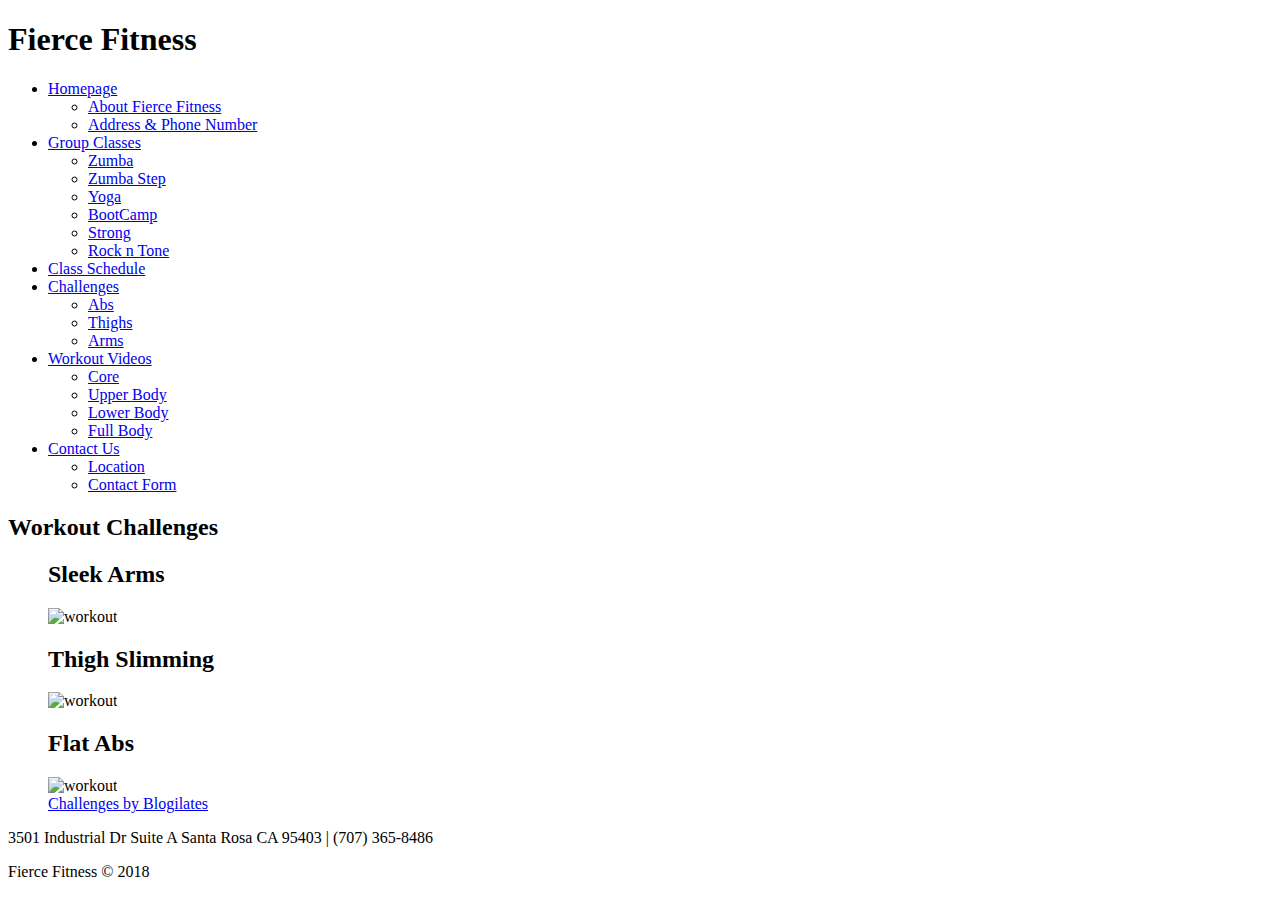
==== challeges.html @ 8f57cf1c "Add files via upload" ====
<!DOCTYPE html>
<html lang="en">

<head>
    <meta http-equiv="Content-Type" content="text/html; charset=utf-8">
    <title>Class Schedule</title>
    <link rel="stylesheet" type="text/css" href="styles/default.css">
    <meta name="viewport" content="width=device-width, initial-scale=1">
    <link rel="stylesheet" type="text/css" href="styles/stylesheet.css">
</head>

<body>
    <div id="container">
        <header>
            <h1 class="hidden">Fierce Fitness
            </h1>
        </header>
        <nav id="mainMenu">
            <ul class="dropdown">
                <li><a href="home.html">Homepage</a>
                    <ul>
                        <li><a href="home.html#about">About Fierce Fitness</a></li>
                        <li><a href="home.html#footer">Address &amp; Phone Number</a></li>

                    </ul>
                </li>
                <li><a href="classes.html">Group Classes</a>
                    <ul>
                        <li><a href="classes.html#zumba">Zumba</a></li>
                        <li><a href="classes.html#zumbastep">Zumba Step</a></li>
                        <li><a href="classes.html#yoga">Yoga</a></li>
                        <li><a href="classes.html#bootcamp">BootCamp</a></li>
                        <li><a href="classes.html#strong">Strong</a></li>
                        <li><a href="classes.html#pound">Rock n Tone</a></li>
                    </ul>
                </li>
                <li><a href="schedule.html">Class Schedule</a></li>
                <li class="active"><a href="workouts.html">Challenges</a>
                    <ul>
                        <li><a href="#abs">Abs</a></li>
                        <li><a href="#thighs">Thighs</a></li>
                        <li><a href="#arms">Arms</a></li>
                    </ul>
                </li>
                <li><a href="workouts.html">Workout Videos</a>
                    <ul>
                        <li><a href="workouts.html#core">Core</a></li>

                        <li><a href="workouts.html#upperBody">Upper Body</a></li>
                        <li><a href="workouts.html#lowerBody">Lower Body</a></li>
                        <li><a href="workouts.html#fullBody">Full Body</a></li>
                    </ul>
                </li>
                <li><a href="contact.html">Contact Us</a>
                    <ul>
                        <li><a href="form.html#location">Location</a></li>
                        <li><a href="form.html#contact">Contact Form</a></li>
                    </ul>
                </li>
            </ul>
        </nav>
        <div id="main" class="calendar">
            <section class="schedule">
                <h2>Workout Challenges</h2>
                <figure>
                    <h2 id="arms">Sleek Arms</h2> <img src="assets/arms.png" alt="workout">
                    <h2 id="thighs">Thigh Slimming</h2>
                    <img src="assets/thighs.png" alt="workout">
                    <h2 id="abs">Flat Abs</h2>
                    <img src="assets/abs.png" alt="workout">
                    <figcaption><a href="https://www.blogilates.com/100squatseveryday1/">Challenges by Blogilates</a></figcaption>
                </figure>
            </section>

        </div>
        <footer>
            <p>3501 Industrial Dr Suite A Santa Rosa CA 95403 | (707) 365-8486</p>

            <p>Fierce Fitness &copy; 2018</p>
        </footer>
    </div>
</body>

</html>
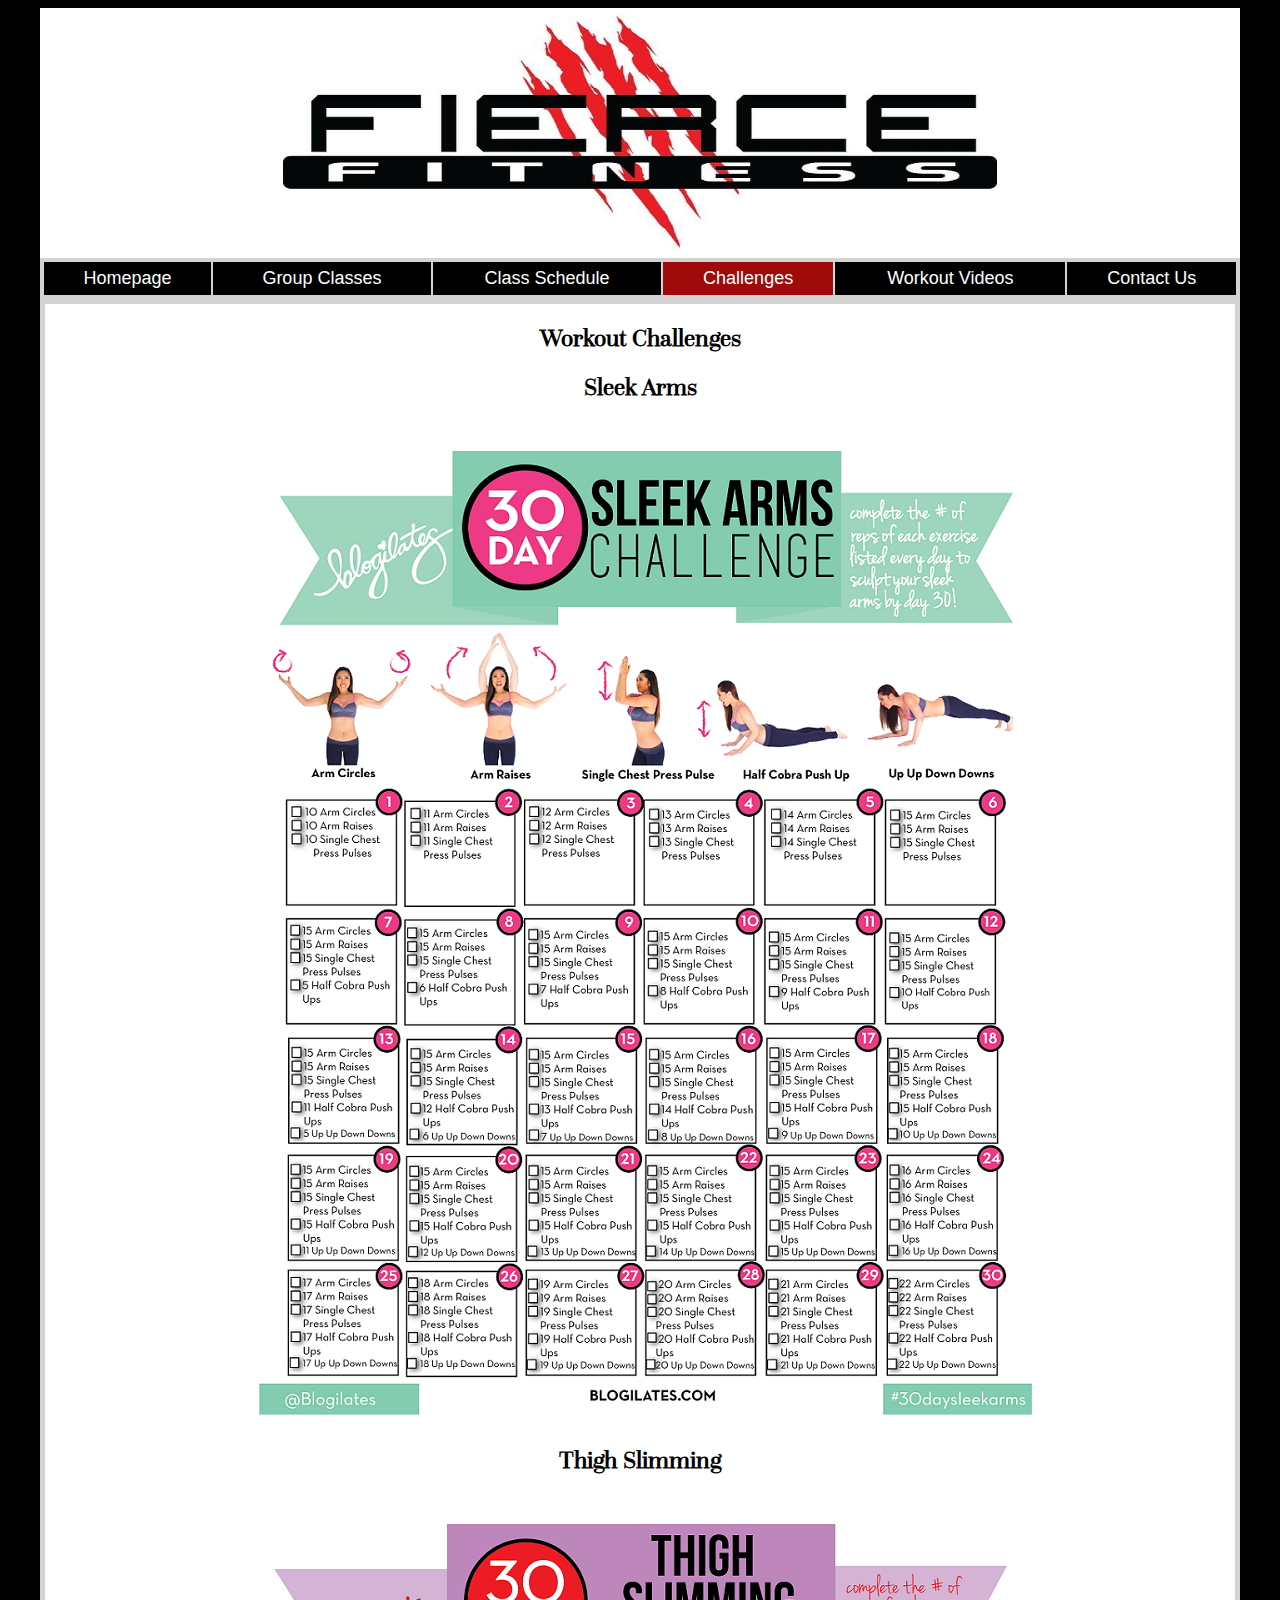
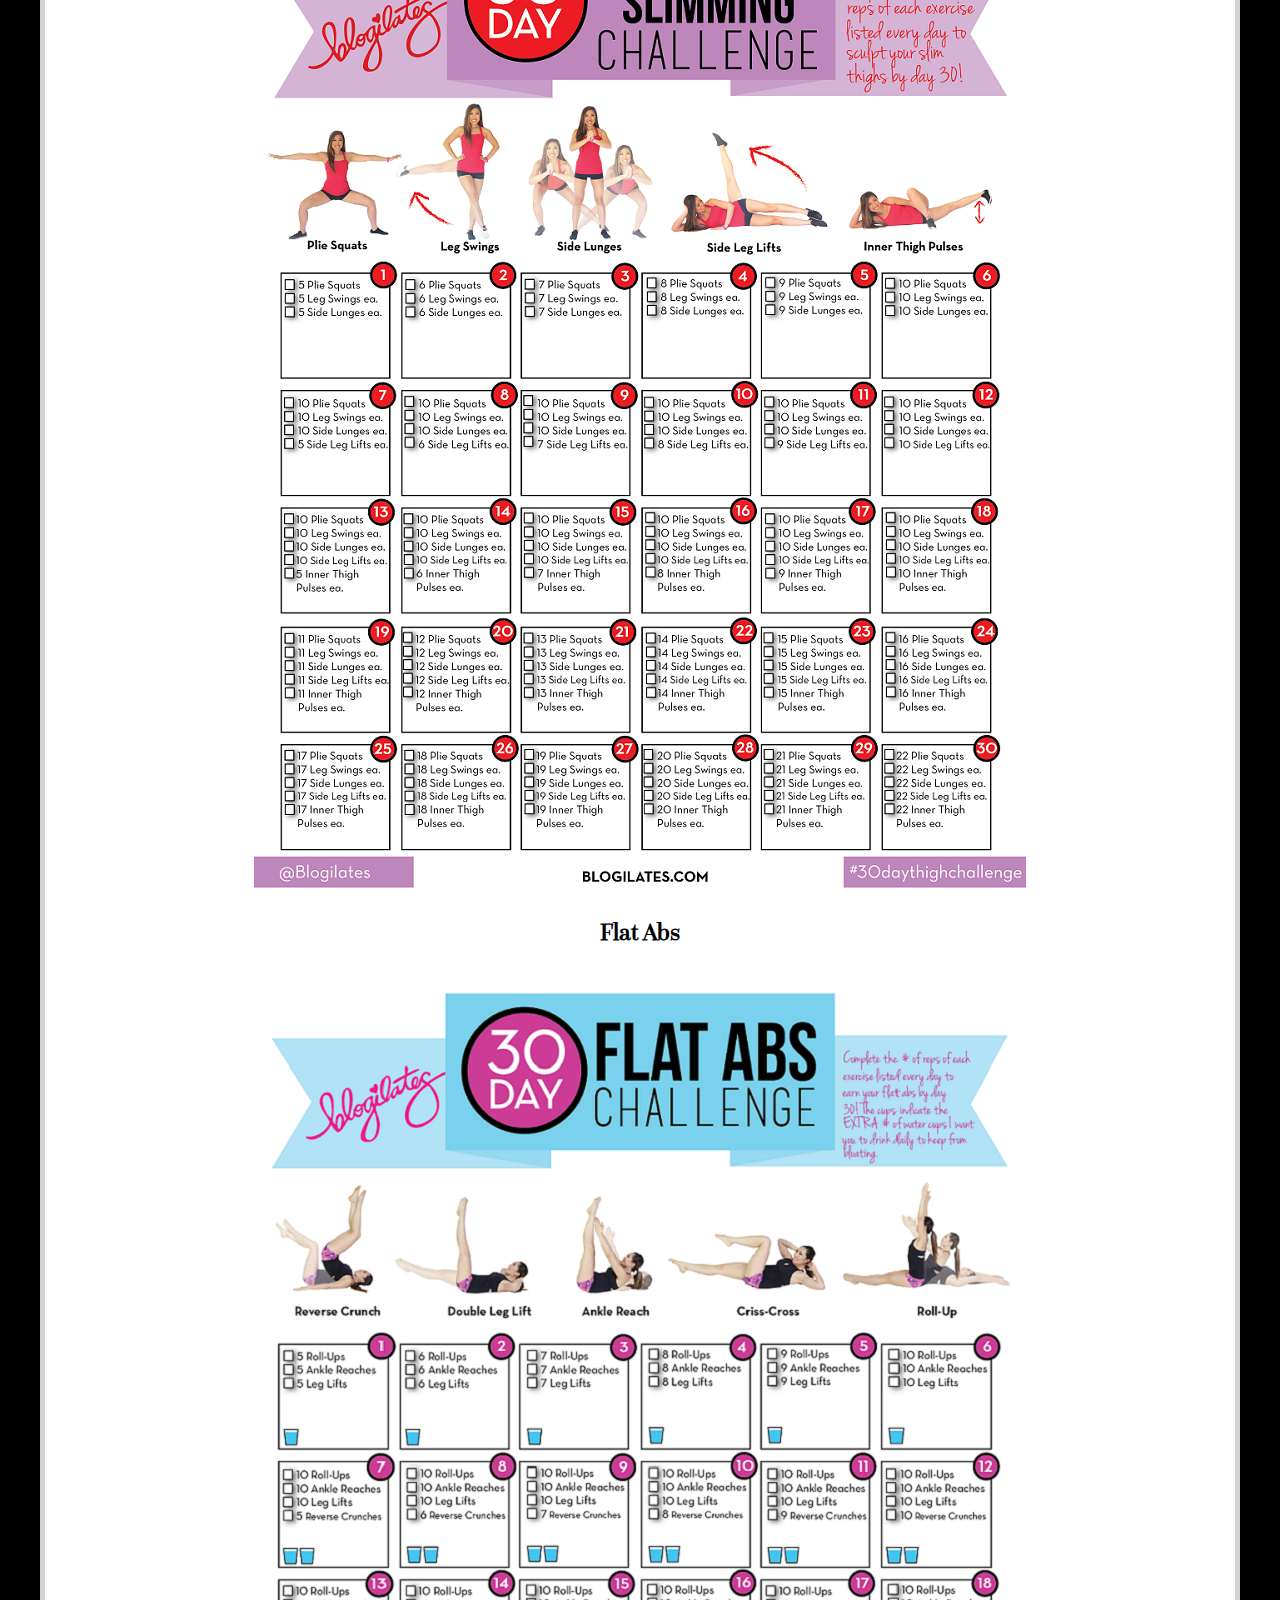
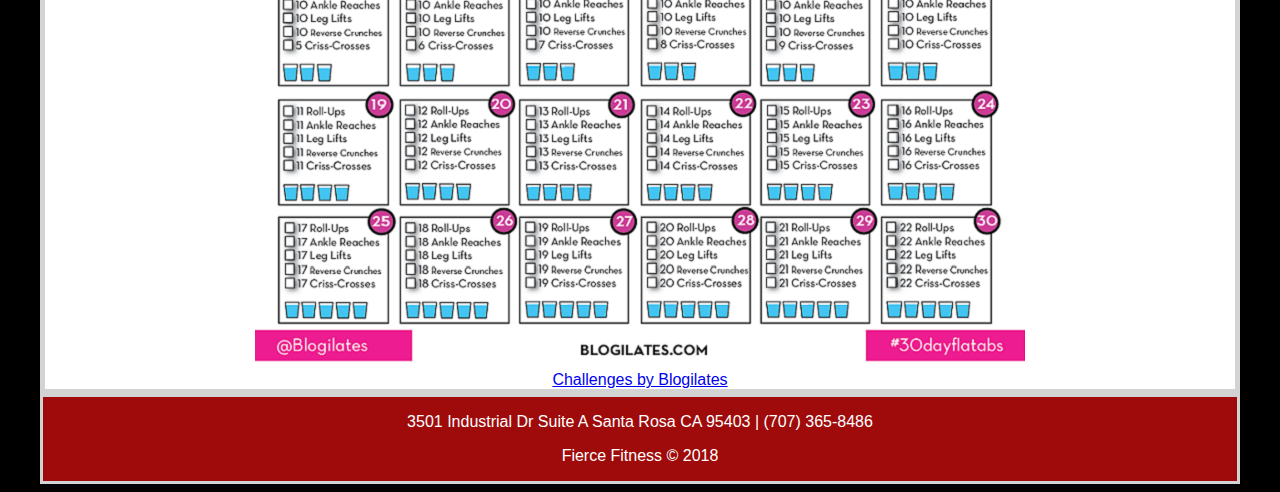
==== commit 5c833d83: "Update challeges.html" ====
--- a/challeges.html
+++ b/challeges.html
@@ -17,10 +17,10 @@
         </header>
         <nav id="mainMenu">
             <ul class="dropdown">
-                <li><a href="home.html">Homepage</a>
+                <li><a href="index.html">Homepage</a>
                     <ul>
-                        <li><a href="home.html#about">About Fierce Fitness</a></li>
-                        <li><a href="home.html#footer">Address &amp; Phone Number</a></li>
+                        <li><a href="index.html#about">About Fierce Fitness</a></li>
+                        <li><a href="index.html#footer">Address &amp; Phone Number</a></li>
 
                     </ul>
                 </li>
--- a/styles/default.css
+++ b/styles/default.css
@@ -0,0 +1,319 @@
+* {
+    box-sizing: border-box;
+}
+
+body {
+    font-family: arial, verdana, sans-serif;
+    background-color: black;
+}
+
+#container {
+    max-width: 1200px;
+    margin: auto;
+    margin: 0px;
+}
+
+header {
+    background-color: white;
+}
+
+nav {
+    background-color: black;
+    display: flex;
+    flex-wrap: wrap;
+
+}
+
+nav ul {
+    padding: 0;
+    margin: auto;
+    width: 100%;
+}
+
+nav ul li {
+    padding: 6px;
+    text-align: center;
+    font-size: 18px;
+    font-family: sans-serif;
+    border-bottom: grey dotted 1px;
+    position: relative;
+}
+
+.active {
+    background-color: rgb(159, 10, 10);
+}
+
+nav li:hover {
+    background-color: rgb(159, 10, 10);
+}
+
+#main {
+    display: flex;
+    flex-direction: column;
+    background-color: lightgrey;
+    align-items: stretch;
+    margin: auto;
+    width: 100%;
+}
+
+
+#overFlowY {
+    overflow-y: scroll;
+}
+
+
+figure,
+table {
+    margin: auto;
+}
+
+
+.hidden {
+    display: none;
+}
+
+nav {
+    border: solid lightgrey;
+    text-align: center;
+}
+
+section {
+    position: relative;
+    margin: 5px;
+    background: white;
+}
+
+header {
+    background-image: url(../assets/fierce_logo2.jpg);
+    height: 120px;
+    background-repeat: no-repeat;
+    background-position: center;
+    background-size: contain;
+}
+
+
+footer {
+    border: solid lightgrey;
+    background-color: rgb(159, 10, 10);
+}
+
+h1,
+h2 {
+    font-family: '2-questa_grande_regular_31', arial, verdana, serif;
+}
+
+
+h1,
+h2,
+h3,
+footer,
+figure {
+    text-align: center;
+}
+
+header h1,
+nav a,
+footer {
+    color: white;
+    text-decoration: none;
+}
+
+img,
+video,
+embed {
+    max-width: 100%;
+    height: auto;
+}
+
+table {
+    border: solid grey;
+    padding: 5px;
+    margin: 0 auto;
+    border-spacing: 3px;
+    empty-cells: show;
+    caption-side: top;
+    border-collapse: collapse;
+}
+
+td {
+    border: dotted 1px grey;
+    padding: 5px;
+}
+
+th {
+    height: 40px;
+    background-color: black;
+    color: white;
+    padding: 5px;
+    border: dotted 1px grey;
+}
+
+tr:nth-child(even) {
+    background-color: #CCCCCC;
+}
+
+tr:hover {
+    background: grey;
+}
+
+
+.classes p {
+    width: 90%;
+    margin: auto;
+}
+
+.classes img {
+    width: 100%;
+}
+
+form {
+    width: 100%;
+    padding: 10px;
+    overflow-x: scroll;
+}
+
+fieldset {
+    margin: 10px;
+}
+
+
+textarea {
+    width: 400px;
+    height: 200px;
+}
+
+.formImg img {
+    width: 50%;
+}
+
+.dropdown li {
+    position: relative;
+    border: 1px solid lightgrey;
+}
+
+.dropdown > li > ul {
+    display: none;
+    position: absolute;
+    left: 0px;
+    width: 40%;
+    z-index: 1;
+    background-color: black;
+    padding: inherit;
+    margin: auto;
+}
+
+
+.dropdown > li:hover > ul {
+    display: inline;
+}
+
+iframe {
+    width: 100%;
+    height: 200px;
+}
+
+/* CSS Media Queries for typical devices */
+
+/* 1: Extra small devices (phones, less than 768px) */
+
+/* No media query since this is the default ruleset in a "mobile first" approach */
+
+/* 2: Small devices (tablets, 768px and up) */
+
+@media (min-width:768px) {
+    header {
+        height: 200px;
+    }
+    nav ul {
+        display: table;
+    }
+    nav ul li {
+        display: table-cell;
+        border-bottom: none;
+        border-right: dotted grey 1px;
+    }
+
+    #main {
+        flex-direction: row;
+        flex-wrap: wrap;
+    }
+    section {
+        width: 48.6%;
+    }
+
+    #sidebar {
+        width: 100%;
+    }
+
+    .schedule,
+    .contact {
+        width: 100%;
+    }
+    .classes p {
+        height: 100px;
+    }
+
+    .dropdown > li > ul {
+        width: 100%;
+    }
+
+    .dropdown > li:hover > ul {
+        display: flex;
+        flex-direction: column;
+    }
+
+    iframe {
+        height: 360px;
+    }
+
+}
+
+
+
+
+/* 3: Medium devices (desktops, 992px and up) */
+
+@media (min-width: 992px) {
+    #main {
+        flex-direction: row;
+        flex-wrap: nowrap;
+    }
+
+    header {
+        height: 250px;
+    }
+    #sidebar {
+        width: 20%;
+    }
+
+    #main.classes {
+        flex-wrap: wrap;
+    }
+    .classes section {
+        width: 49.1%;
+        margin: 5px auto;
+    }
+
+    .classes p {
+        height: 70px;
+    }
+
+    iframe {
+        height: 400px;
+    }
+}
+
+
+
+/* 4: Large devices (large desktops, 1200px and up) */
+
+@media (min-width: 1200px) {
+    #container {
+        margin-left: auto;
+        margin-right: auto;
+    }
+
+    iframe {
+        height: 500px;
+    }
+}
--- a/styles/stylesheet.css
+++ b/styles/stylesheet.css
@@ -0,0 +1,32 @@
+/*!
+ * Web Fonts from Fontspring.com
+ *
+ * All OpenType features and all extended glyphs have been removed.
+ * Fully installable fonts can be purchased at http://www.fontspring.com
+ *
+ * The fonts included in this stylesheet are subject to the End User License you purchased
+ * from Fontspring. The fonts are protected under domestic and international trademark and
+ * copyright law. You are prohibited from modifying, reverse engineering, duplicating, or
+ * distributing this font software.
+ *
+ * (c) 2010-2018 Fontspring
+ *
+ *
+ *
+ *
+ * The fonts included are copyrighted by the vendor listed below.
+ *
+ * Vendor:      The Questa Project
+ * License URL: https://www.fontspring.com/licenses/the-questa-project/webfont
+ *
+ *
+ */
+
+@font-face {
+    font-family: '2-questa_grande_regular_31';
+    src: url('../fonts/2-questa_grande_regular_31-webfont.woff2') format('woff2'),
+    url('2-questa_grande_regular_31-webfont.woff') format('woff');
+    font-weight: normal;
+    font-style: normal;
+
+}
